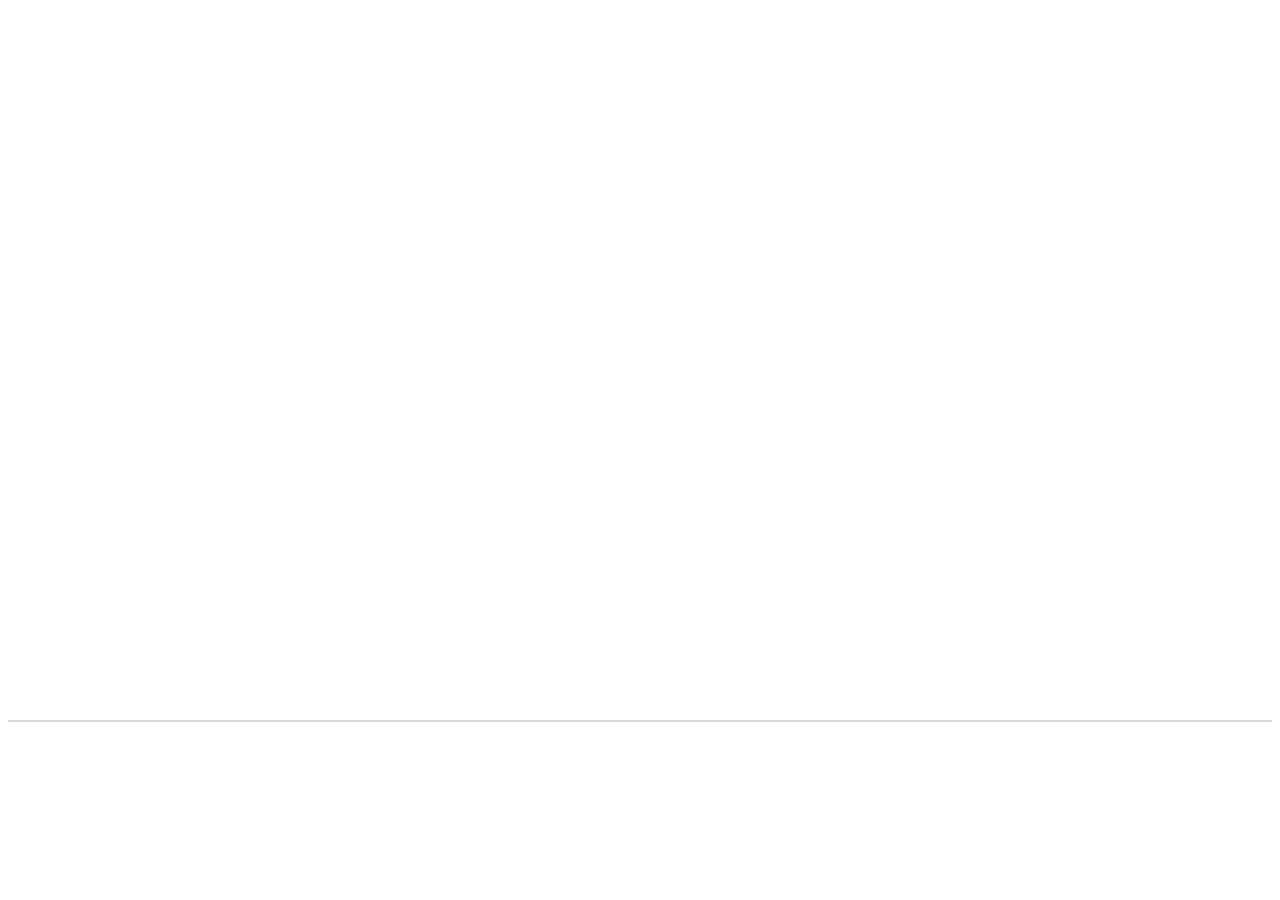
==== src/main/resources/templates/home.html @ 094db013 "first commit" ====
<!DOCTYPE html>
<html lang="en" xmlns:th="http://www.thymeleaf.org">
<head th:replace="commonHead/commHead :: commonHead">
</head>
<head>
    <meta charset="UTF-8">
    <title>main界面</title>
    <style>
        #treeDemo{
            height: 712px;
            width: 150px;
            overflow: auto;
        }
    </style>
</head>
<body>
<div class="layui-layout layui-layout-admin">
    <div class="layui-side layui-bg-black">
        <div class="layui-side-scroll" th:replace="common/left ::left"></div>
    </div>
<div class="layui-footer" th:replace="common/foot :: foot"></div>
<div class="layui-header" th:replace="common/header :: header"></div>
 <div class="layui-body">
        <!-- 内容主体区域 -->
     <div class="layui-row">
         <div class="layui-col-md2">
             <div id="treeDemo" class="ztree"></div>
         </div>
         <div class="layui-col-md10">
            <div class="layui-row">
                <!--char图-->
                <div class="cchart" style="border: solid 0.5px rgba(0,0,0,.15)"></div>
            </div>
             <div class="layui-row">
                 <!--table-->
                 <table id="laTable" lay-filter="test" ></table>
             </div>
         </div>
     </div>
</div>
</div>
</body>
<script th:src="@{/com/shelf/demo/home/home.js}"></script>
</html>
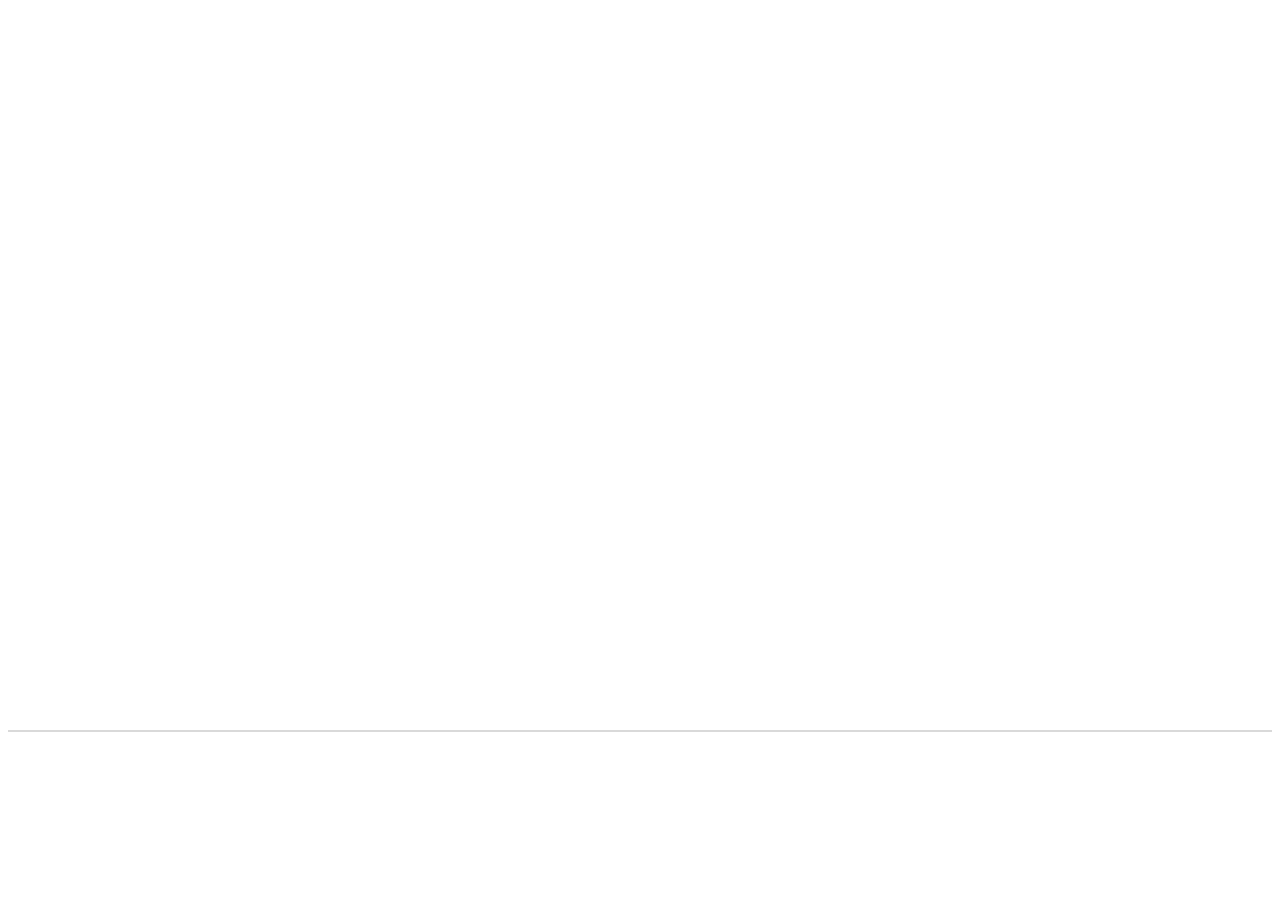
==== commit 8b01aa3c: "晚上权限" ====
--- a/src/main/resources/templates/home.html
+++ b/src/main/resources/templates/home.html
@@ -7,7 +7,7 @@
     <title>main界面</title>
     <style>
         #treeDemo{
-            height: 712px;
+            height: 722px;
             width: 150px;
             overflow: auto;
         }
@@ -22,23 +22,28 @@
 <div class="layui-header" th:replace="common/header :: header"></div>
  <div class="layui-body">
         <!-- 内容主体区域 -->
-     <div class="layui-row">
-         <div class="layui-col-md2">
-             <div id="treeDemo" class="ztree"></div>
-         </div>
-         <div class="layui-col-md10">
-            <div class="layui-row">
-                <!--char图-->
-                <div class="cchart" style="border: solid 0.5px rgba(0,0,0,.15)"></div>
-            </div>
-             <div class="layui-row">
-                 <!--table-->
-                 <table id="laTable" lay-filter="test" ></table>
+         <div class="layui-row">
+             <div class="layui-col-md2">
+                 <div id="treeDemo" class="ztree"></div>
+             </div>
+             <div class="layui-col-md10">
+                 <div class="charT">
+                     <!--char图-->
+                     <div class="cchart" style="border: solid 0.5px rgba(0,0,0,.15)"></div>
+                 </div>
+                 <div class="tableT">
+                     <!--table-->
+                     <table id="laTable" lay-filter="test" ></table>
+                 </div>
              </div>
          </div>
-     </div>
 </div>
 </div>
 </body>
 <script th:src="@{/com/shelf/demo/home/home.js}"></script>
+<!--<script>-->
+    <!--var bodyHeight=$(".layui-body").height();-->
+    <!--debugger;-->
+<!--</script>-->
+<!--<script th:src="@{/com/shelf/demo/home/setHeight.js}"></script>-->
 </html>